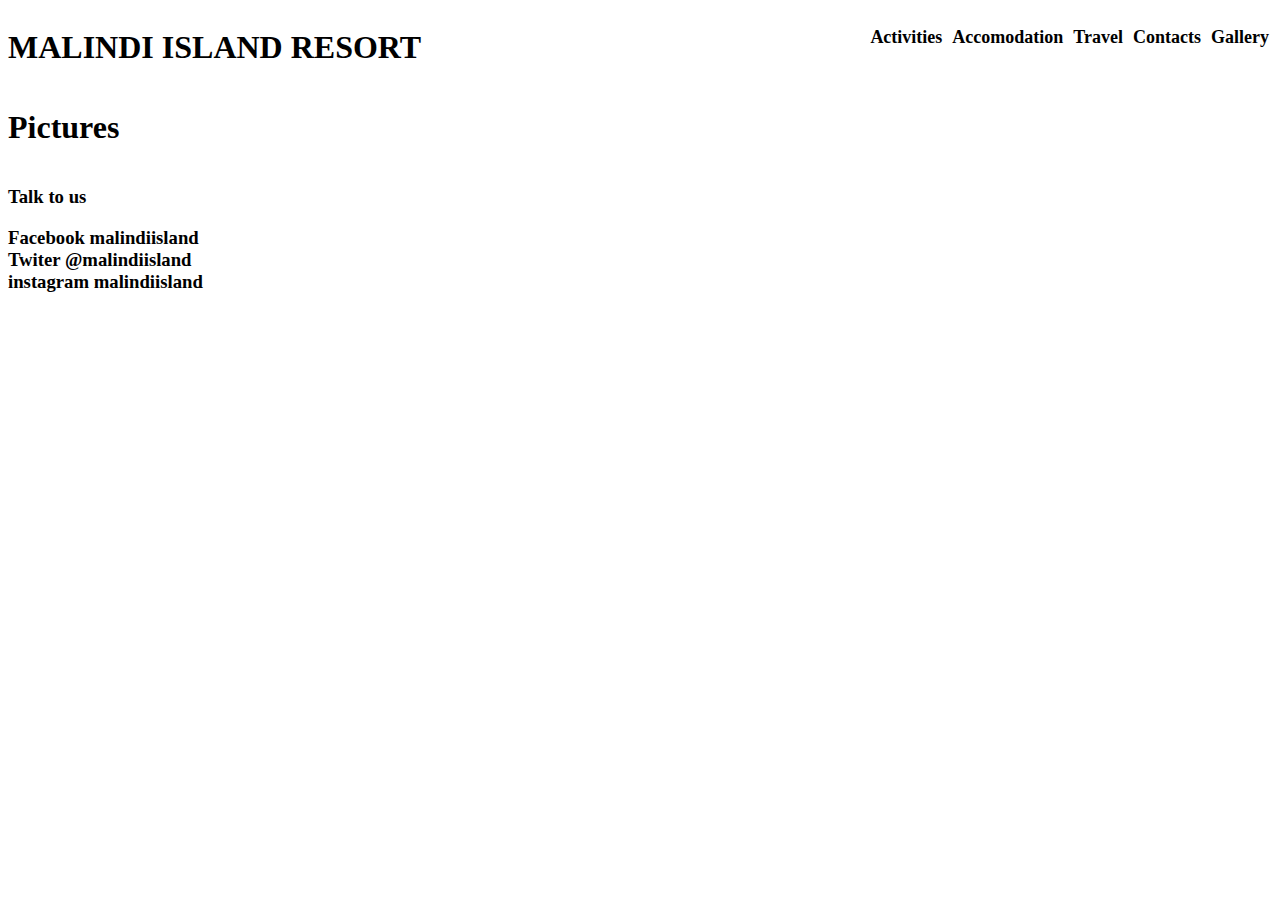
==== activities.html @ 53850277 "add the rest of html pages" ====
<!DOCTYPE html>
<html lang="en">
<head>
  <meta charset="UTF-8">
  <meta name="viewport" content="width=device-width, initial-scale=1.0">
  <link rel="stylesheet" href="styles.css">
  <title>Document</title>
</head>
<body>
  <div class="container">
    <header>
      <h1>MALINDI ISLAND RESORT</h1>
      <nav>
        <ul>
          <li><a href="activities.html">Activities</a></li>
          <li><a href="accomodation.html">Accomodation</a></li>
          <li><a href="travel.html">Travel</a></li>
          <li><a href="contacts.html">Contacts</a></li>
          <li><a href="pictures.html">Gallery</a></li>
        </ul>
      </nav>
    </header>
      <h1>Pictures</h1>
    <footer>
      <h3>Talk to us
        <p>
          Facebook  malindiisland<br>
          Twiter  @malindiisland<br>
          instagram  malindiisland
        </p>
      </h3>
    </footer>
  </div>
</body>
</html>
---- styles.css ----
.container{
  display: flex;
  flex-direction: column;
}

header{
  display: flex;
  justify-content: space-between;
  
}
nav>ul{
  list-style: none;
}

nav>ul>li{
  display: inline-block;
  padding: 3px;
  text-align: center;
}

nav>ul>li>a{
   text-decoration: none;
   font-size: large;
   color: black;
   font-weight: bold;
}
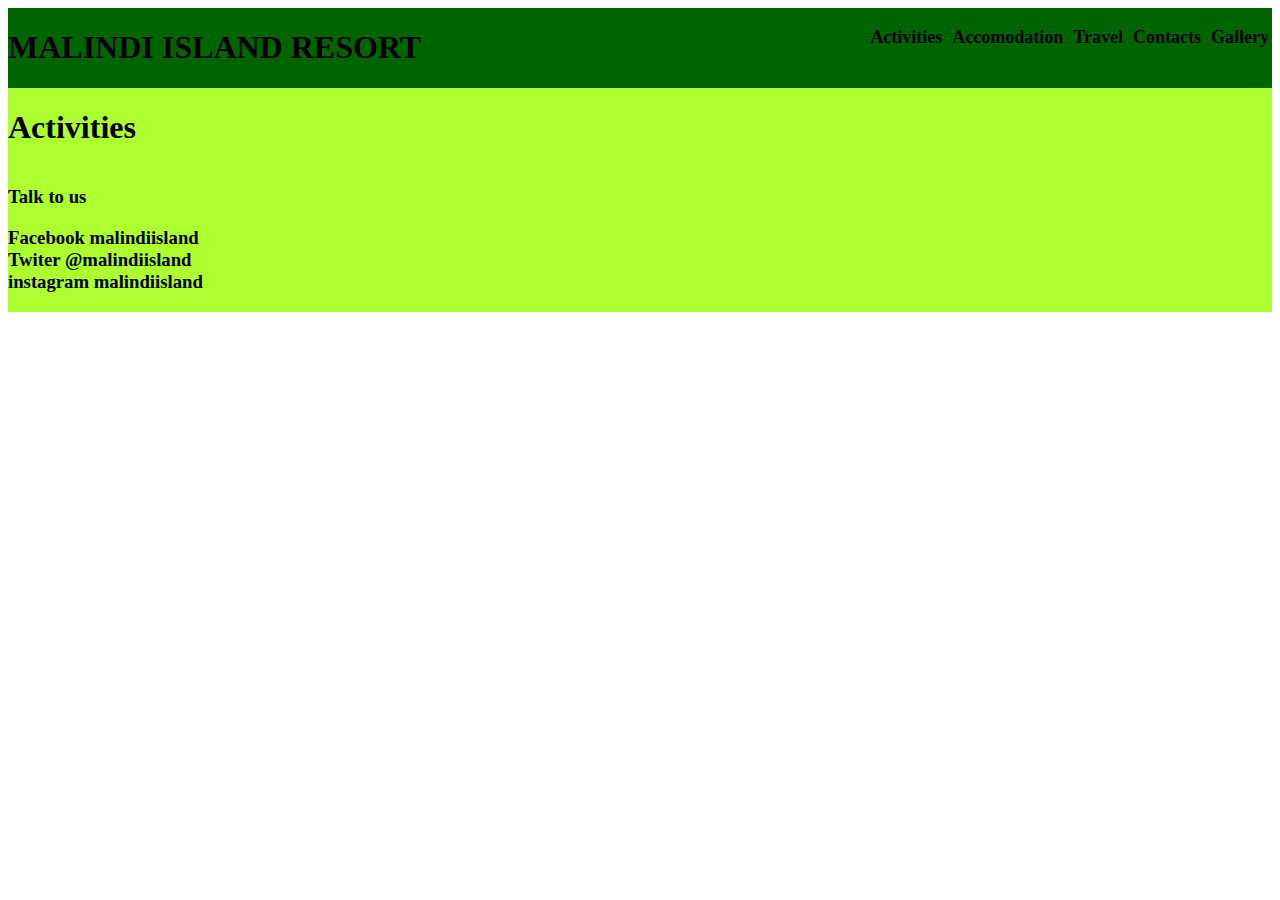
==== commit f4fbc615: "add color to webpages" ====
--- a/activities.html
+++ b/activities.html
@@ -20,7 +20,7 @@
         </ul>
       </nav>
     </header>
-      <h1>Pictures</h1>
+      <h1>Activities</h1>
     <footer>
       <h3>Talk to us
         <p>
--- a/styles.css
+++ b/styles.css
@@ -1,11 +1,13 @@
 .container{
   display: flex;
   flex-direction: column;
+  background-color: 	#ADFF2F;
 }
 
 header{
   display: flex;
   justify-content: space-between;
+  background-color: 	#006400;
   
 }
 nav>ul{
